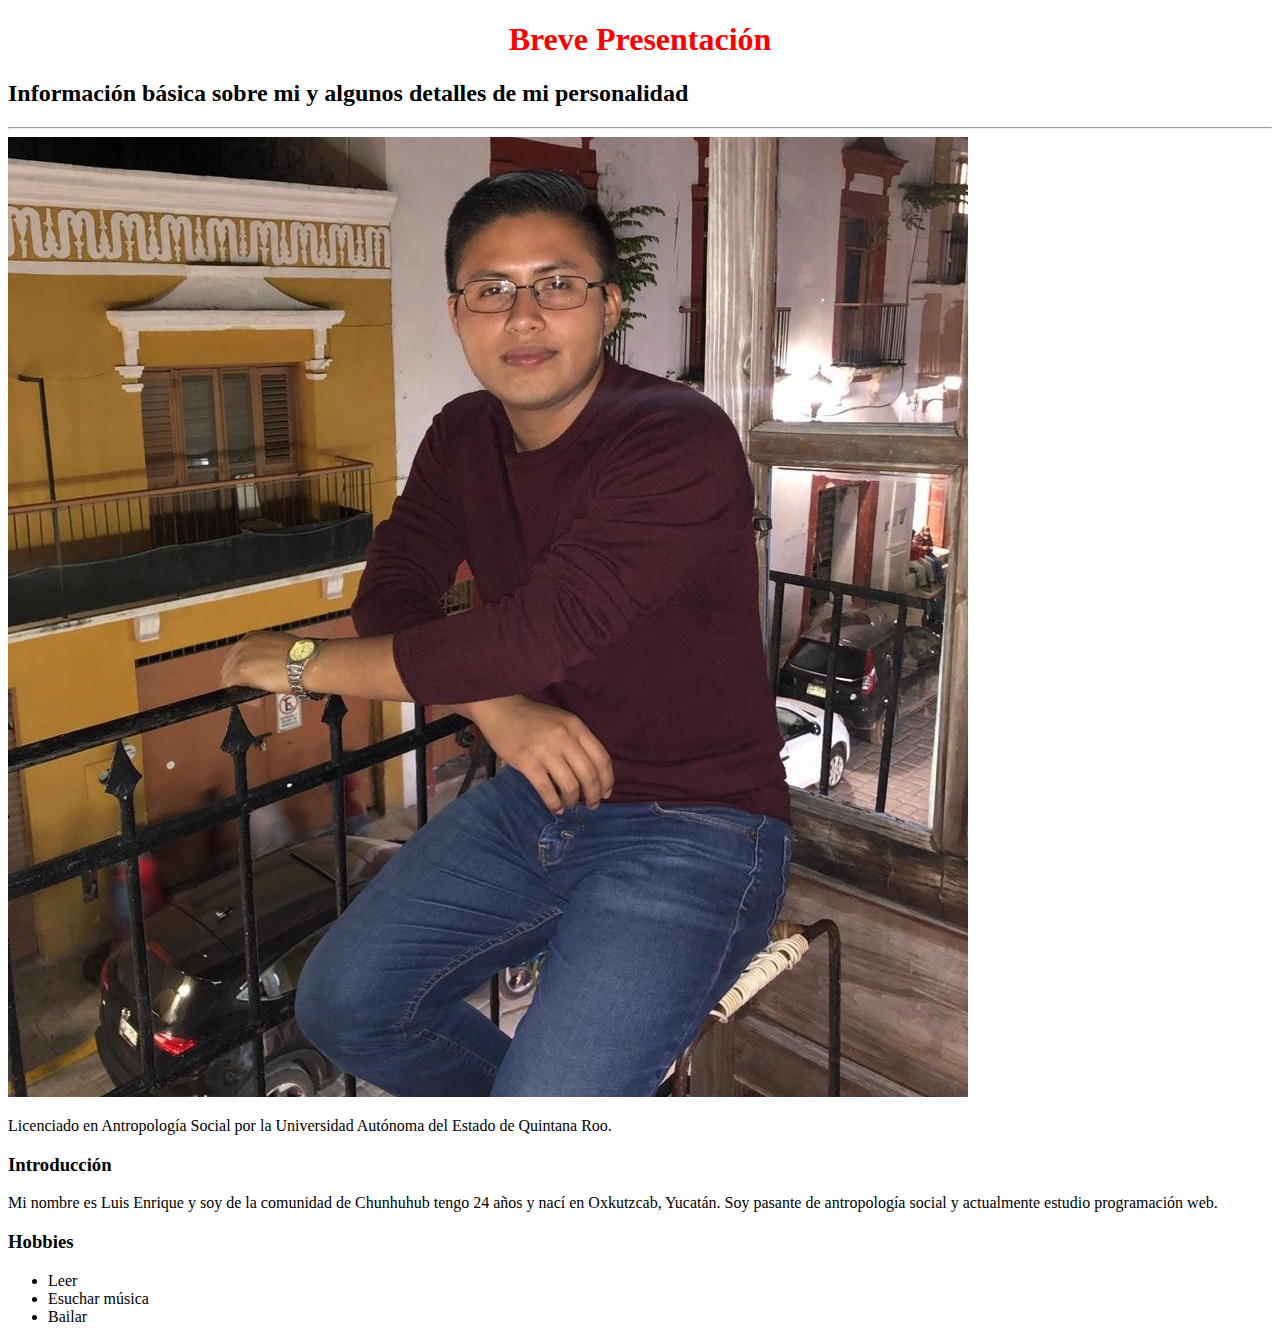
==== Semana1/Ejercicios/PRACTICA 1 Presentación.html @ 6f0602d5 "first commit" ====
<!DOCTYPE html>
<html lang="en">

<head>
    <title>Presentación</title>
    <link rel="stylesheet" href="Semana1/Ejercicios/crs/css/estilos.css">
    <h1 style="color: red; text-align: center;">Breve Presentación</h1>
    <h2>Información básica sobre mi y algunos detalles de mi personalidad</h2>
</head>
<body>
    <hr>
    <img src="crs/img/foto1.jpg">
    <p>Licenciado en Antropología Social por la Universidad Autónoma del Estado de Quintana
        Roo. 
    </p>
    <h3>Introducción
    </h3>
    <p>Mi nombre es Luis Enrique y soy de la comunidad de Chunhuhub
        tengo 24 años y nací en Oxkutzcab, Yucatán. Soy pasante de antropología
        social y actualmente estudio programación web.
    </p>
    <h3>Hobbies</h3>
    <p>
    <ul>
        <li>Leer</li>
        <li>Esuchar música</li>
        <li>Bailar</li>
    </ul>
    </p>


</body>

</html>
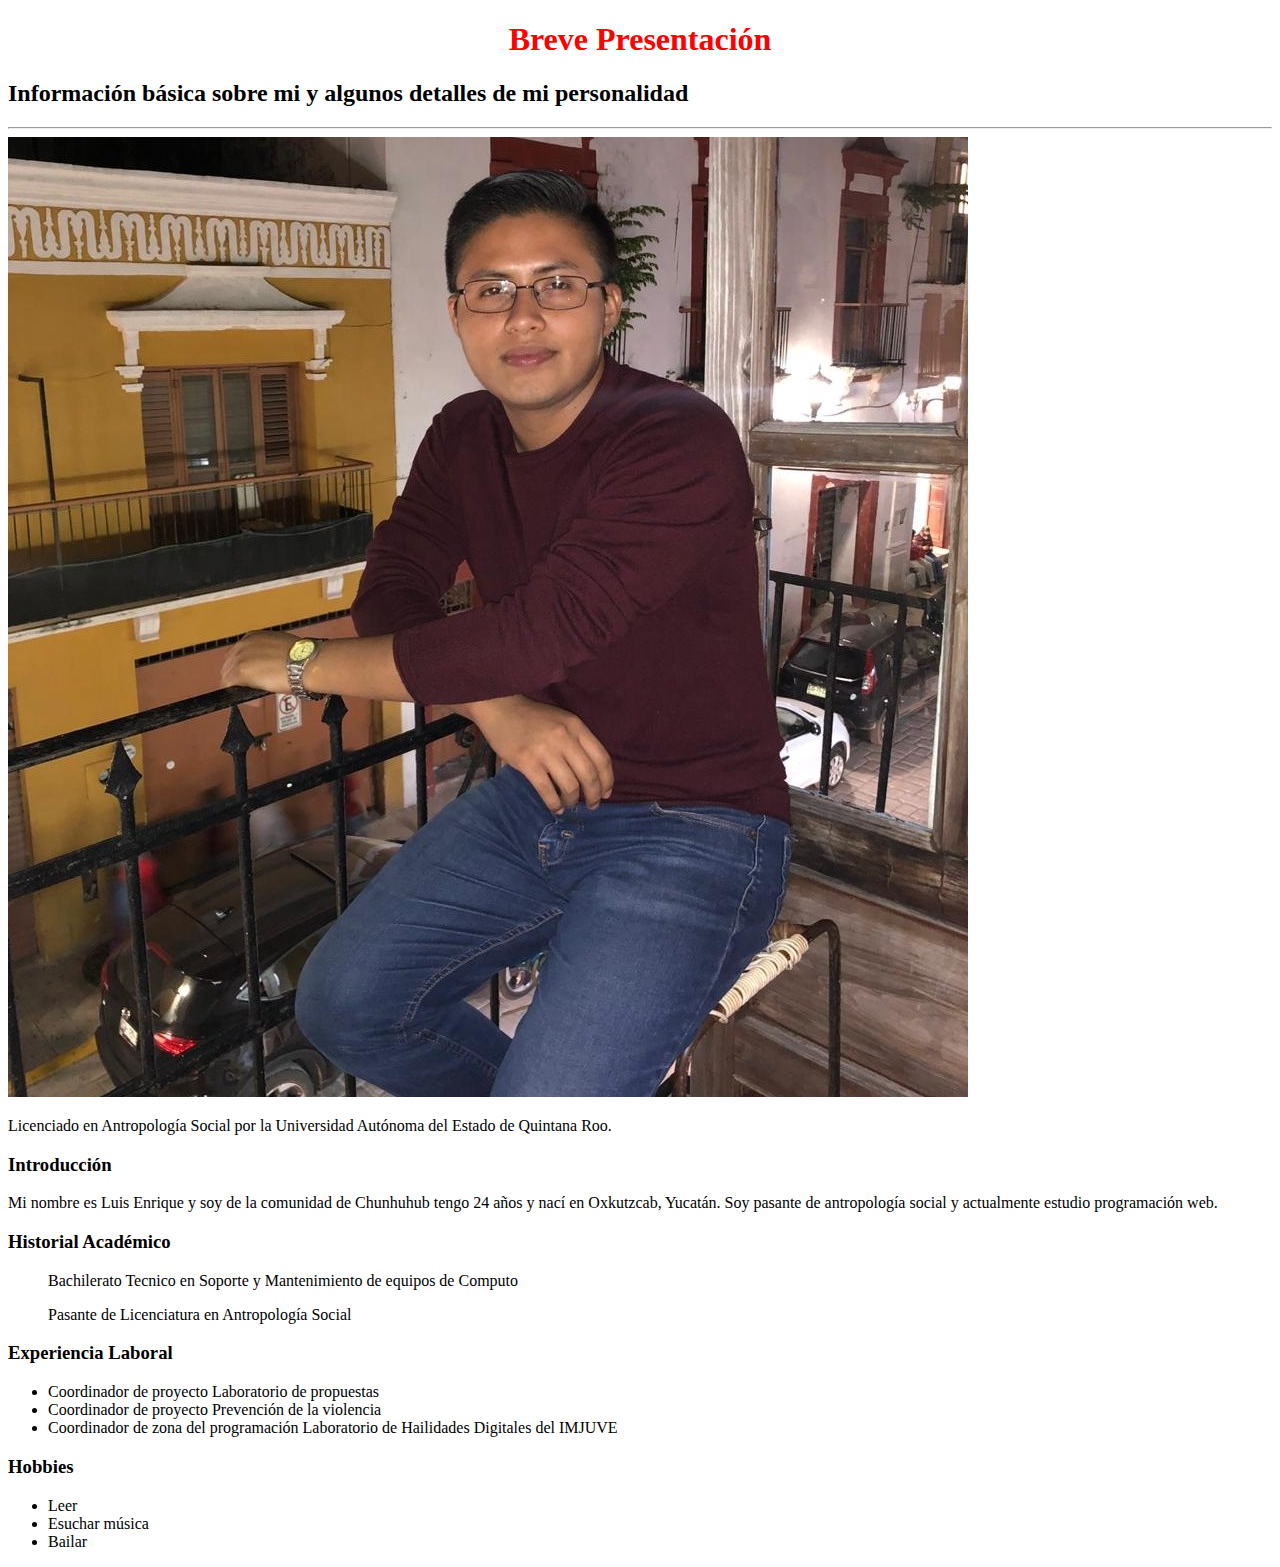
==== commit edbe42bc: "segundo committ" ====
--- a/Semana1/Ejercicios/PRACTICA 1 Presentación.html
+++ b/Semana1/Ejercicios/PRACTICA 1 Presentación.html
@@ -9,7 +9,7 @@
 </head>
 <body>
     <hr>
-    <img src="crs/img/foto1.jpg">
+    <img src="crs/img/foto1.jpg" alt>
     <p>Licenciado en Antropología Social por la Universidad Autónoma del Estado de Quintana
         Roo. 
     </p>
@@ -19,6 +19,21 @@
         tengo 24 años y nací en Oxkutzcab, Yucatán. Soy pasante de antropología
         social y actualmente estudio programación web.
     </p>
+    <h3>Historial Académico</h3>
+    <p>
+        <ul>Bachilerato Tecnico en Soporte y Mantenimiento de equipos de Computo</ul>
+        <ul>Pasante de Licenciatura en Antropología Social</ul>
+    
+
+    </p>
+    <h3>Experiencia Laboral</h3>
+    <ul>
+        <li>Coordinador de proyecto Laboratorio de propuestas</li>
+        <li>Coordinador de proyecto Prevención de la violencia</li>
+        <li>Coordinador de zona del programación Laboratorio de Hailidades 
+        Digitales del IMJUVE</li>
+        
+    </ul>
     <h3>Hobbies</h3>
     <p>
     <ul>
@@ -27,8 +42,6 @@
         <li>Bailar</li>
     </ul>
     </p>
-
-
 </body>
 
 </html>